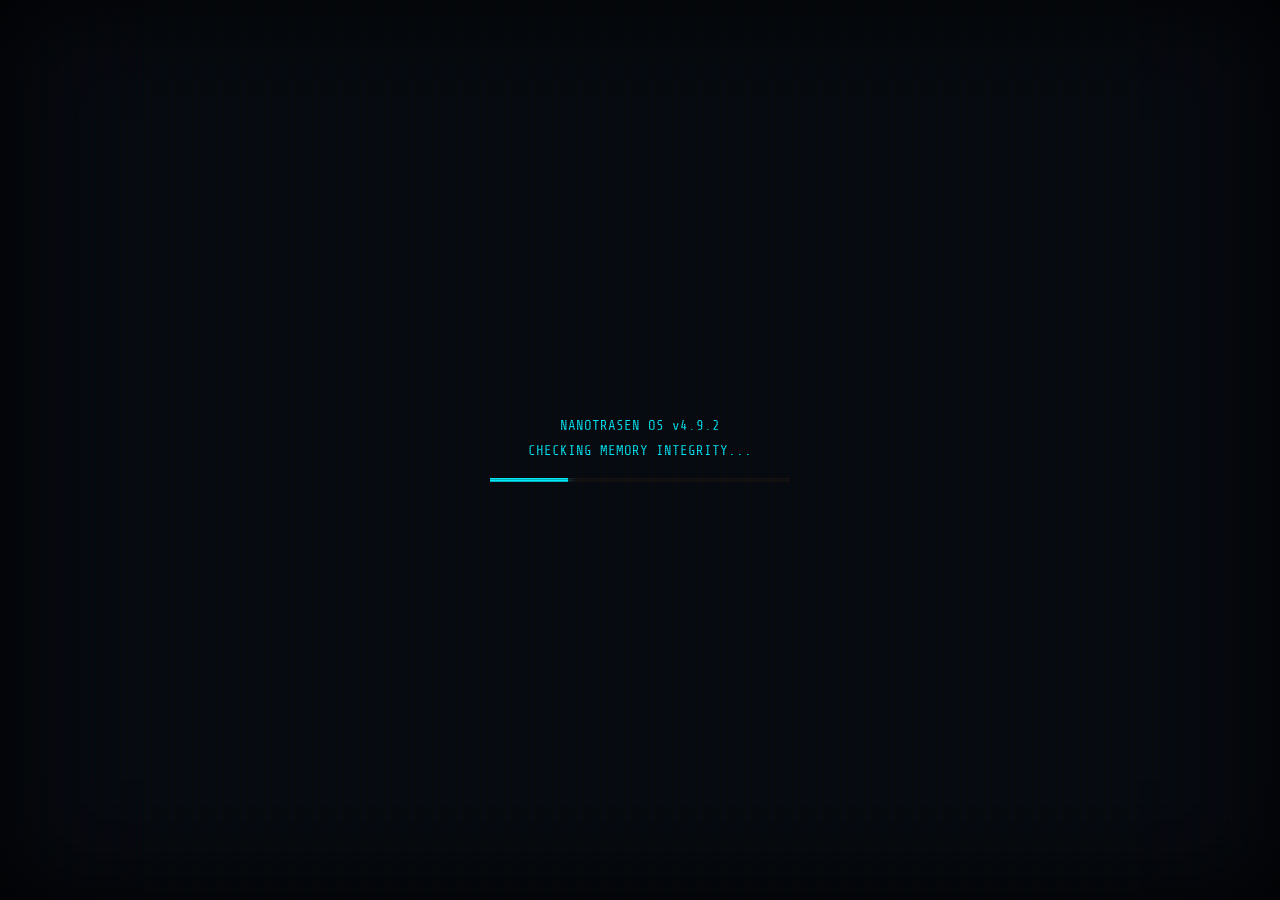
==== character biography/index.html @ 7e922b71 "Добавление подпроекта." ====
<!DOCTYPE html>
<html lang="ru">
<head>
    <meta charset="UTF-8">
    <meta name="viewport" content="width=device-width, initial-scale=1.0">
    <title>NT-TERM // KARIN TYLVISK</title>
    <link href="https://fonts.googleapis.com/css2?family=Share+Tech+Mono&display=swap" rel="stylesheet">
    <link rel="stylesheet" href="style.css">
</head>
<body>
    <div class="crt-overlay"></div>

    <div id="boot-screen">
        <div style="margin-bottom: 10px;">NANOTRASEN OS v4.9.2</div>
        <div id="boot-log">INITIALIZING KERNEL...</div>
        <div class="loader-bar">
            <div class="loader-progress" id="boot-progress"></div>
        </div>
    </div>

    <div class="console-frame" id="main-interface">
        <header class="header">
            <div class="header-left">
                <span class="nt-logo">NANOTRASEN</span>
                <span id="system-clock">00:00:00</span>
            </div>
            <div class="header-right">
                ID: 884-KT-ALPHA <span style="color:var(--nt-alert)">[RESTRICTED]</span>
            </div>
        </header>

        <div class="main-interface">
            <aside class="sidebar">
                <div class="avatar-box">
                    <img src="/Карин Тайлвиск.png" class="avatar-img" alt="Avatar" onerror="this.style.display='none'">
                    <div class="avatar-placeholder"></div>
                    <div class="scan-overlay"></div>
                </div>
                
                <div class="profile-info">
                    <div class="profile-name">КАРИН ТАЙЛВИСК</div>
                    <div class="profile-role">ОФИЦЕР ЦЕНТРАЛЬНОГО КОМАНДОВАНИЯ</div>
                </div>

                <div class="nav-buttons">
                </div>
            </aside>

            <main class="content-area" id="content-display"></main>
        </div>

        <footer class="footer">
            <div><span class="status-dot"></span>TERMINAL CONNECTED // SECURE LINK</div>
            <div>CPU: 2% // MEM: 128TB</div>
        </footer>
    </div>

    <script src="script.js"></script>
</body>
</html>
---- character biography/style.css ----
:root {
    --nt-blue: #00f0ff;
    --nt-dark: #005f6b;
    --nt-bg: #050a10;
    --nt-alert: #ff3333;
    --scanline-color: rgba(0, 255, 255, 0.05);
}

* {
    box-sizing: border-box;
    user-select: none;
}

body {
    margin: 0;
    padding: 20px 0;
    background-color: #000;
    color: var(--nt-blue);
    font-family: 'Share Tech Mono', monospace;
    height: 100vh;
    display: flex;
    align-items: center;
    justify-content: center;
    overflow: hidden;
    position: relative;
}

.crt-overlay {
    position: fixed;
    top: 0;
    left: 0;
    width: 100%;
    height: 100%;
    pointer-events: none;
    background: 
        linear-gradient(rgba(18,16,16,0) 50%, rgba(0,0,0,0.25) 50%),
        linear-gradient(90deg, rgba(255,0,0,0.06), rgba(0,255,0,0.02), rgba(0,0,255,0.06));
    background-size: 100% 2px, 3px 100%;
    z-index: 999;
    box-shadow: inset 0 0 100px rgba(0,0,0,0.9);
    animation: flicker 0.15s infinite;
}
@keyframes flicker {
    0% { opacity: 0.97; }
    50% { opacity: 0.9; }
    100% { opacity: 0.97; }
}

.console-frame {
    width: 1000px;
    max-width: 95%;
    height: 750px;
    max-height: 95%;
    background-color: var(--nt-bg);
    border: 1px solid var(--nt-blue);
    box-shadow: 0 0 30px rgba(0,240,255,0.15), inset 0 0 20px rgba(0,240,255,0.1);
    display: grid;
    grid-template-rows: 40px 1fr 50px;
    position: relative;
    clip-path: polygon(20px 0,100% 0,100% calc(100% - 20px),calc(100% - 20px) 100%,0 100%,0 20px);
    opacity: 0;
    transform: scale(0.95);
    transition: opacity 0.5s ease-out, transform 0.5s ease-out;
}
.console-frame.active {
    opacity: 1;
    transform: scale(1);
}

#boot-screen {
    position: absolute;
    top: 0; left: 0; width: 100%; height: 100%;
    background-color: var(--nt-bg);
    z-index: 10;
    display: flex; flex-direction: column;
    justify-content: center; align-items: center;
    font-size: 14px;
    transition: opacity 0.5s;
}
.loader-bar { width: 300px; height: 4px; background: #111; margin-top:20px; position:relative; overflow:hidden; }
.loader-progress { position:absolute; top:0; left:0; height:100%; width:0; background-color:var(--nt-blue); box-shadow:0 0 10px var(--nt-blue); transition: width 0.1s linear; }

.header {
    border-bottom:1px solid var(--nt-dark);
    display:flex; justify-content:space-between; align-items:center;
    padding:0 15px;
    font-size:12px;
    background: rgba(0,240,255,0.05);
}

.main-interface { display:grid; grid-template-columns:250px 1fr; overflow:hidden; height:100%; }

.sidebar {
    border-right:1px solid var(--nt-dark);
    display:flex; flex-direction:column; align-items:center;
    padding:20px 0;
    background: rgba(0,0,0,0.3);
    overflow:hidden;
    height:100%;
}
.avatar-box {
    width:150px; height:150px; border:2px solid var(--nt-blue);
    margin-bottom:20px; flex-shrink:0;
    position:relative; overflow:hidden; background:#000;
    clip-path: polygon(10px 0,100% 0,100% calc(100%-10px),calc(100%-10px) 100%,0 100%,0 10px);
}
.avatar-img { width:100%; height:100%; object-fit:cover; position:absolute; top:0; left:0; z-index:5; }
.avatar-placeholder { width:100%; height:100%; background:radial-gradient(circle at 50% 30%, #553322, #1a1a1a); position:relative; }
.scan-overlay { position:absolute; top:0; left:0; width:100%; height:5px; background-color: rgba(0,240,255,0.5); animation:scan 2s linear infinite; box-shadow:0 0 10px var(--nt-blue); z-index:10; }
@keyframes scan { 0%{top:0;opacity:0;} 10%{opacity:1;} 90%{opacity:1;} 100%{top:100%;opacity:0;} }

.profile-info { text-align:center; margin-bottom:20px; padding:0 10px; flex-shrink:0; }
.profile-name { font-size:18px; color:#fff; text-shadow:0 0 5px var(--nt-blue); }
.profile-role { font-size:10px; color:var(--nt-blue); }

.nav-buttons { width:100%; display:flex; flex-direction:column; gap:10px; padding:0 15px 20px 15px; overflow-y:auto; flex:1; min-height:0; scrollbar-width:thin; scrollbar-color:var(--nt-dark) transparent; }
.nav-buttons::-webkit-scrollbar { width:6px; }
.nav-buttons::-webkit-scrollbar-track { background:transparent; }
.nav-buttons::-webkit-scrollbar-thumb { background-color:var(--nt-dark); border-radius:3px; }
.nav-buttons::-webkit-scrollbar-thumb:hover { background-color:var(--nt-blue); }

.nav-btn {
    background:transparent; border:1px solid var(--nt-dark); color:rgba(0,240,255,0.6);
    padding:12px 10px; text-align:left; font-family:inherit; cursor:pointer; transition: all 0.2s;
    position:relative; overflow:hidden; text-transform:uppercase; font-size:12px; width:100%;
    box-sizing:border-box; white-space:nowrap; flex-shrink:0;
}
.nav-btn::before { content:'>'; position:absolute; left:-20px; transition:left 0.2s; color:var(--nt-blue); }
.nav-btn:hover { background: rgba(0,240,255,0.1); border-color:var(--nt-blue); color:var(--nt-blue); padding-left:15px; }
.nav-btn:hover::before { left:5px; }
.nav-btn.active { background:var(--nt-blue); color:#000; border-color:var(--nt-blue); box-shadow:0 0 15px rgba(0,240,255,0.4); font-weight:bold; }

.content-area { padding:30px; overflow-y:auto; position:relative; }
.content-area::-webkit-scrollbar { width:8px; }
.content-area::-webkit-scrollbar-track { background:#020508; }
.content-area::-webkit-scrollbar-thumb { background:var(--nt-dark); border:1px solid var(--nt-blue); }

.section-title { border-bottom:2px solid var(--nt-blue); padding-bottom:5px; margin-bottom:20px; font-size:18px; display:flex; justify-content:space-between; }
.classification { font-size:10px; background:var(--nt-alert); color:#000; padding:2px 6px; border-radius:2px; animation:pulse-red 2s infinite; }
@keyframes pulse-red { 0%,100%{box-shadow:0 0 5px var(--nt-alert);} 50%{box-shadow:0 0 15px var(--nt-alert);} }

.typewriter-text { line-height:1.6; font-size:14px; white-space:pre-wrap; color:rgba(0,240,255,0.9); display:inline-block; }
.cursor-block { display:inline-block; width:8px; height:18px; background-color:var(--nt-blue); vertical-align:text-bottom; margin-left:2px; animation:blink 1s step-end infinite; }
@keyframes blink { 0%,100%{opacity:1;} 50%{opacity:0;} }

/* Footer */
.footer { border-top:1px solid var(--nt-dark); display:flex; align-items:center; padding:0 15px; font-size:11px; color:rgba(0,240,255,0.5); justify-content:space-between; flex-shrink:0; }
.status-dot { width:8px; height:8px; background-color:#0f0; border-radius:50%; display:inline-block; margin-right:5px; box-shadow:0 0 5px #0f0; }
.hidden { display:none !important; }
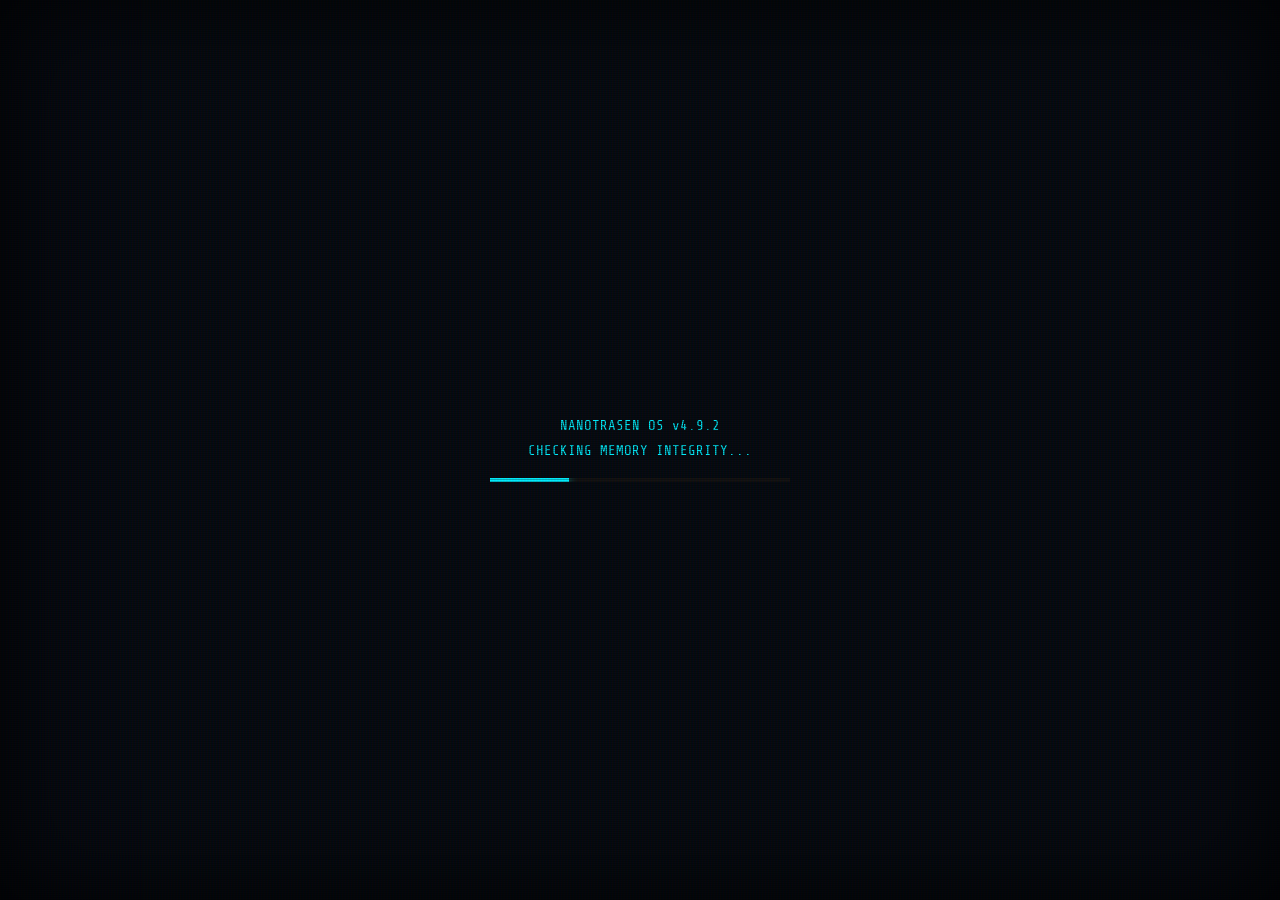
==== commit 7ec8e892: "Fix" ====
--- a/character biography/index.html
+++ b/character biography/index.html
@@ -32,7 +32,7 @@
         <div class="main-interface">
             <aside class="sidebar">
                 <div class="avatar-box">
-                    <img src="/Карин Тайлвиск.png" class="avatar-img" alt="Avatar" onerror="this.style.display='none'">
+                    <img src="Карин Тайлвиск.png" class="avatar-img" alt="Avatar" onerror="this.style.display='none'">
                     <div class="avatar-placeholder"></div>
                     <div class="scan-overlay"></div>
                 </div>
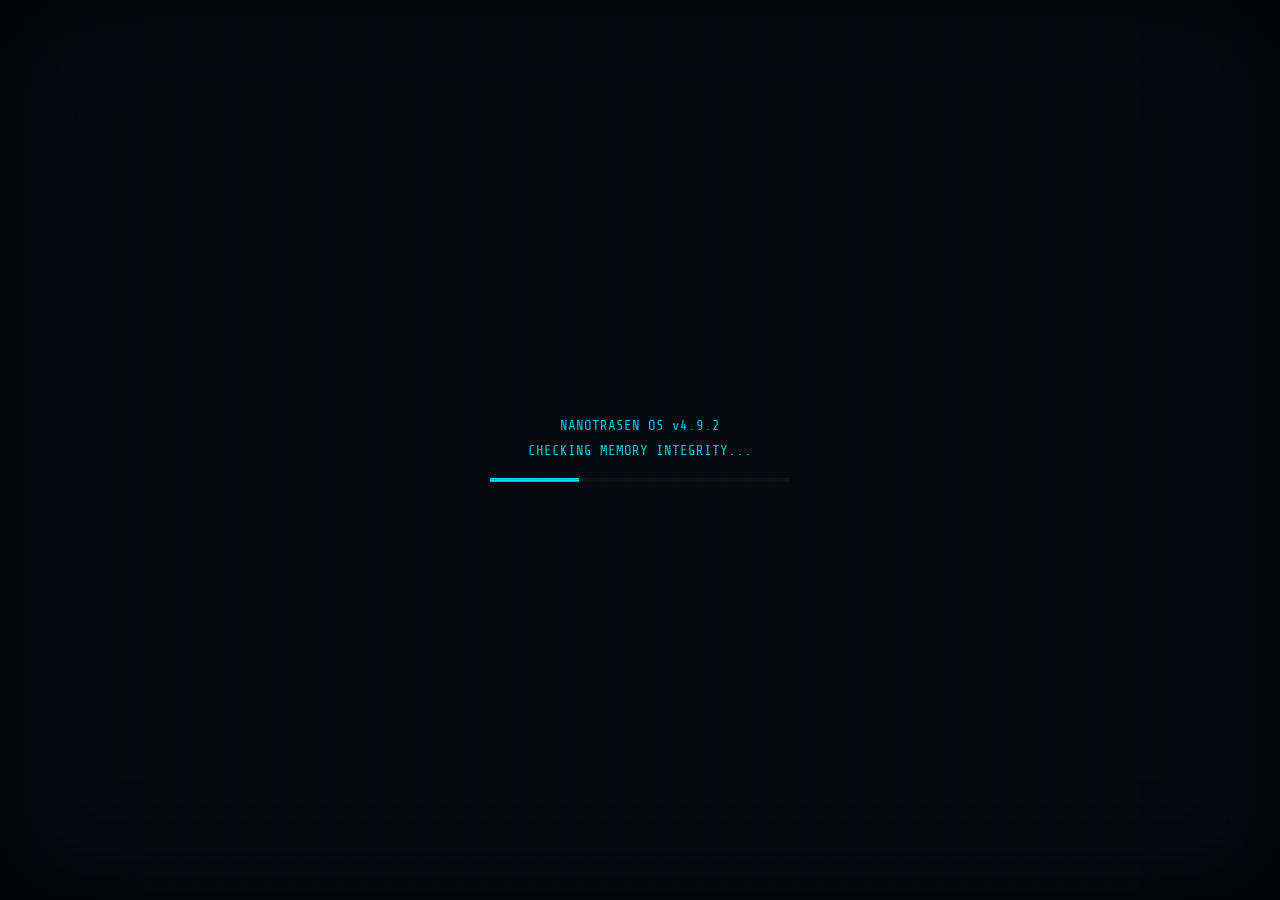
==== commit 71e7dd51: "Добавление ссылок." ====
--- a/character biography/index.html
+++ b/character biography/index.html
@@ -25,6 +25,10 @@
                 <span id="system-clock">00:00:00</span>
             </div>
             <div class="header-right">
+                <a href="https://fynex-x.github.io/" target="_blank" class="header-link">Главная</a>
+                <span class="header-sep">//</span>
+                <a href="https://github.com/Fynex-x" target="_blank" class="header-link">GitHub</a>
+                <span class="header-sep">//</span>
                 ID: 884-KT-ALPHA <span style="color:var(--nt-alert)">[RESTRICTED]</span>
             </div>
         </header>
--- a/character biography/style.css
+++ b/character biography/style.css
@@ -146,4 +146,22 @@
 /* Footer */
 .footer { border-top:1px solid var(--nt-dark); display:flex; align-items:center; padding:0 15px; font-size:11px; color:rgba(0,240,255,0.5); justify-content:space-between; flex-shrink:0; }
 .status-dot { width:8px; height:8px; background-color:#0f0; border-radius:50%; display:inline-block; margin-right:5px; box-shadow:0 0 5px #0f0; }
-.hidden { display:none !important; }+.hidden { display:none !important; }
+
+.header-link {
+    color: inherit;
+    text-decoration: none;
+    filter: brightness(0.9);
+    transition: filter 0.3s, text-shadow 0.3s;
+}
+
+.header-link:hover {
+    filter: brightness(1.4);
+    text-shadow: 0 0 8px currentColor;
+    text-decoration: none;
+}
+
+.header-sep {
+    margin: 0 8px;
+    opacity: 0.4;
+}
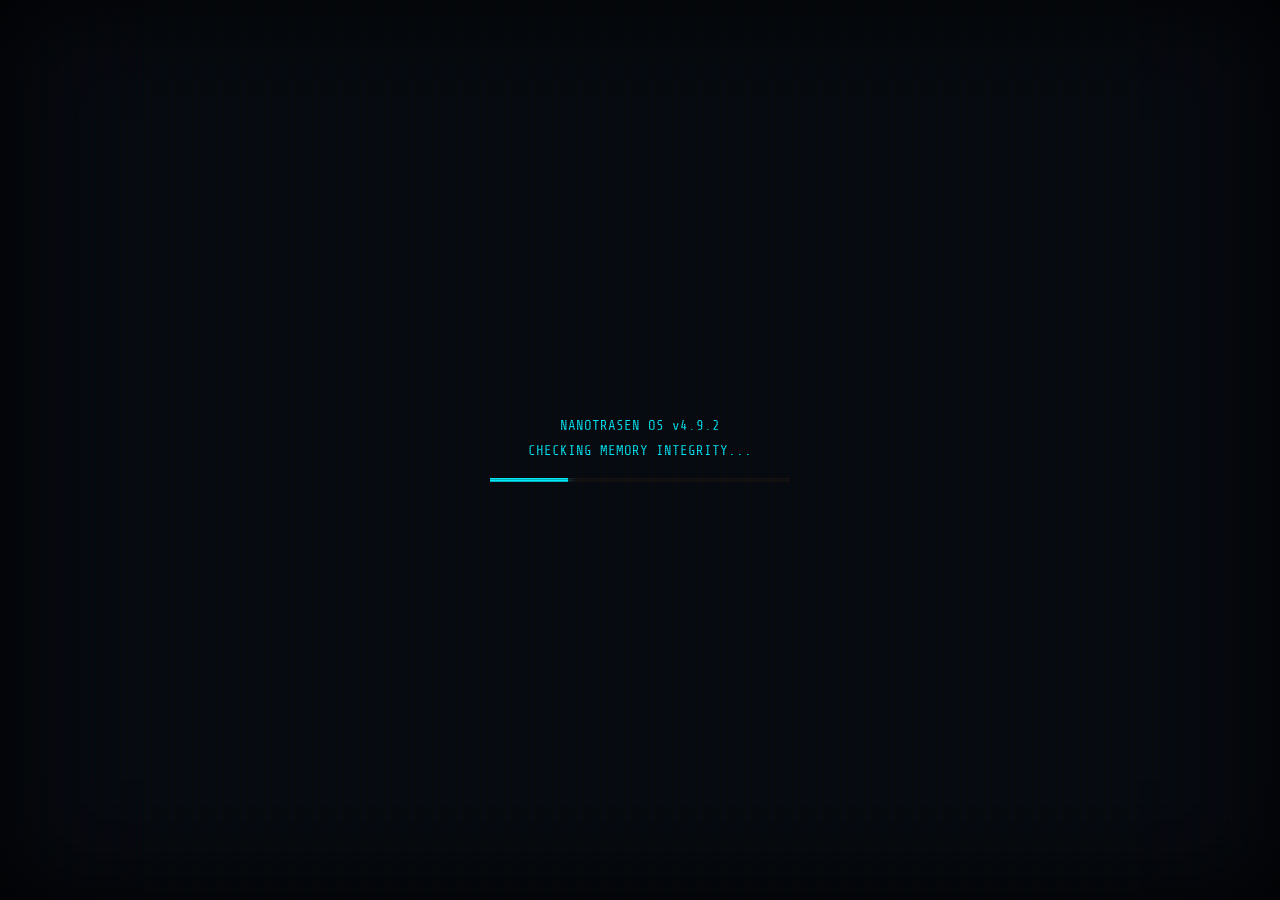
==== commit c6f9de14: "Add link to data.txt in the header" ====
--- a/character biography/index.html
+++ b/character biography/index.html
@@ -26,6 +26,8 @@
             </div>
             <div class="header-right">
                 <a href="https://fynex-x.github.io/" target="_blank" class="header-link">Главная</a>
+                <span class="header-sep">//</span>
+                <a href="/data.txt" target="_blank" class="header-link">Текст</a>
                 <span class="header-sep">//</span>
                 <a href="https://github.com/Fynex-x" target="_blank" class="header-link">GitHub</a>
                 <span class="header-sep">//</span>
@@ -61,4 +63,4 @@
 
     <script src="script.js"></script>
 </body>
-</html>+</html>
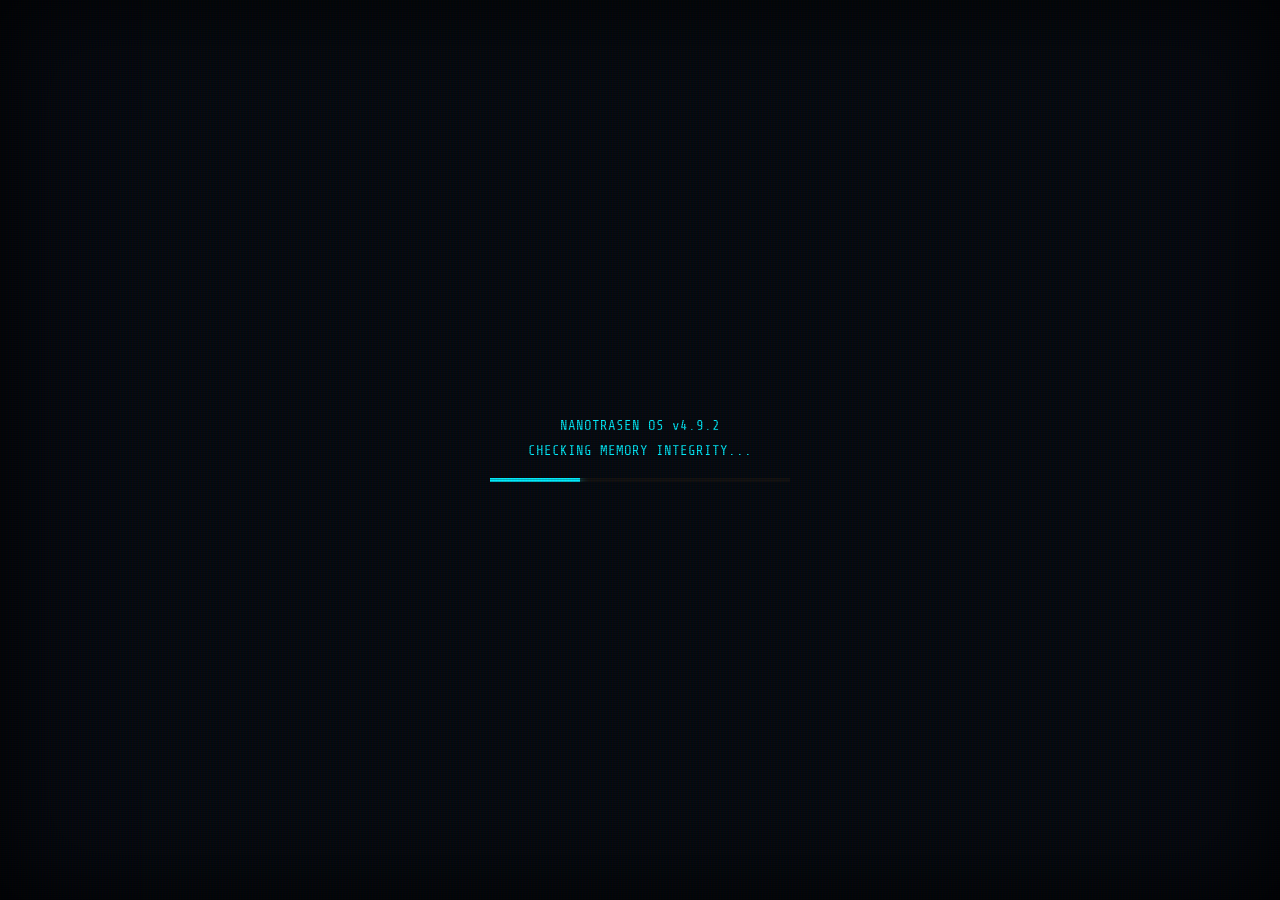
==== commit 0e34055c: "Фикс" ====
--- a/character biography/index.html
+++ b/character biography/index.html
@@ -27,7 +27,7 @@
             <div class="header-right">
                 <a href="https://fynex-x.github.io/" target="_blank" class="header-link">Главная</a>
                 <span class="header-sep">//</span>
-                <a href="/data.txt" target="_blank" class="header-link">Текст</a>
+                <a href="data.txt" target="_blank" class="header-link">Текст</a>
                 <span class="header-sep">//</span>
                 <a href="https://github.com/Fynex-x" target="_blank" class="header-link">GitHub</a>
                 <span class="header-sep">//</span>
